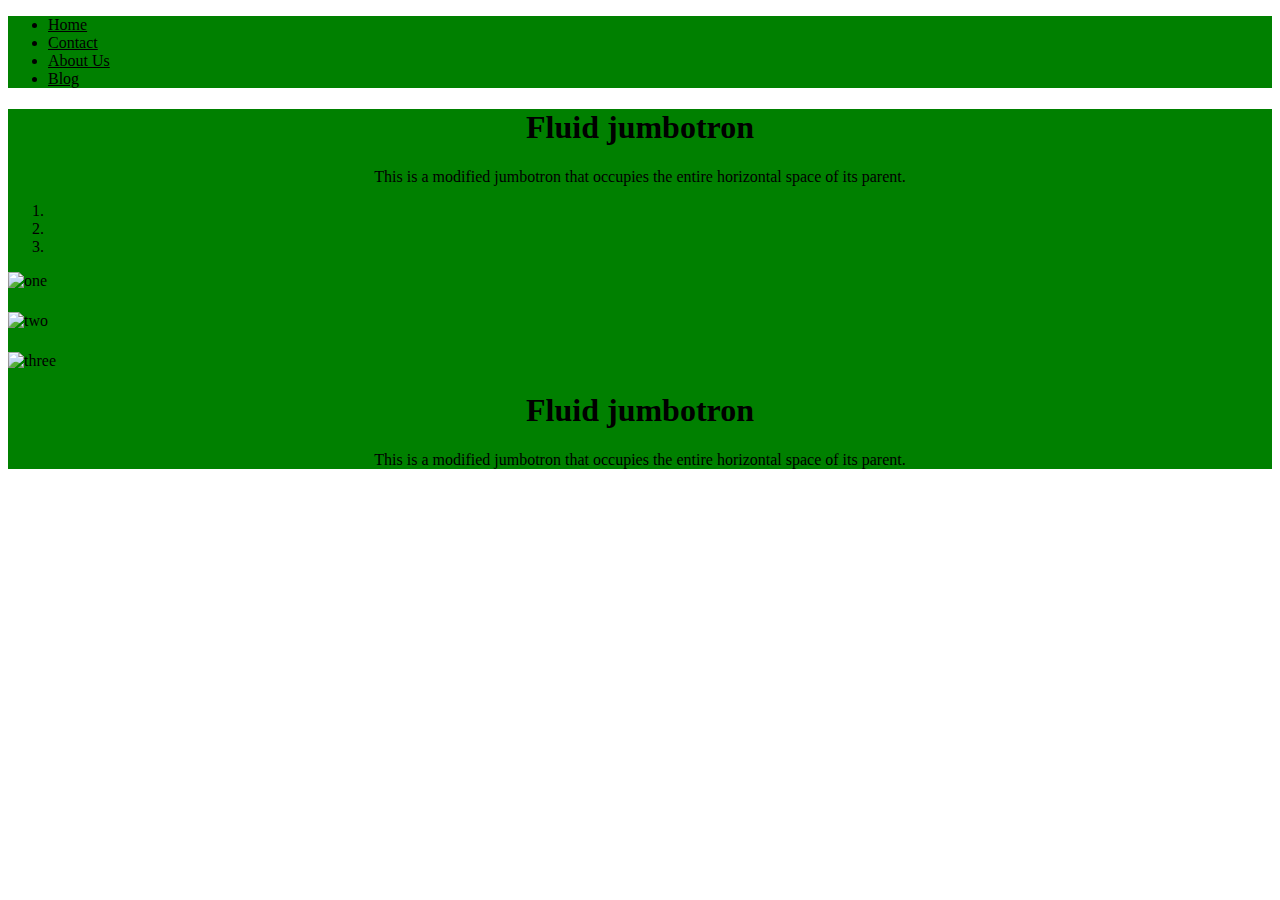
==== index.html @ 23155ced "update" ====
<!DOCTYPE html>
<html lang="en">
<head>
  <meta charset="UTF-8">
  <meta name="viewport" content="width=device-width, initial-scale=1.0">
  <meta http-equiv="X-UA-Compatible" content="ie=edge">
  <title>AgSelect</title>
  <link href="styles.css" rel="stylesheet">
  <link rel="stylesheet" href="https://stackpath.bootstrapcdn.com/bootstrap/4.1.3/css/bootstrap.min.css" integrity="sha384-MCw98/SFnGE8fJT3GXwEOngsV7Zt27NXFoaoApmYm81iuXoPkFOJwJ8ERdknLPMO" crossorigin="anonymous">
  <script src="https://stackpath.bootstrapcdn.com/bootstrap/4.1.3/js/bootstrap.min.js" integrity="sha384-ChfqqxuZUCnJSK3+MXmPNIyE6ZbWh2IMqE241rYiqJxyMiZ6OW/JmZQ5stwEULTy" crossorigin="anonymous"></script>
</head>
<body class="underlay">
  <div class="top">
    <!--- <img> --->
    <ul class="nav nav-tabs justify-content-center">
      <li class="nav-item">
        <a class="nav-link active" href="index.html">Home</a>
      </li>
      <li class="nav-item">
        <a class="nav-link" href="contact.html">Contact</a>
      </li>
      <li class="nav-item">
        <a class="nav-link" href="info.html">About Us</a>
      </li>
      <li class="nav-item">
        <a class="nav-link" href="blog.html">Blog</a>
      </li>
    </ul>
  </div>
  <div class="mid">
    <div class="jumbotron jumbotron-fluid">
      <div class="container">
        <h1 style="text-align: center;"class="display-4">Fluid jumbotron</h1>
        <p style="text-align: center;" class="lead">This is a modified jumbotron that occupies the entire horizontal space of its parent.</p>
      </div>
    </div>
    <div class="container">
      <div id="carouselExampleIndicators" class="carousel slide" data-ride="carousel">
        <ol class="carousel-indicators">
          <li data-target="#carouselExampleIndicators" data-slide-to="0" class="active"></li>
          <li data-target="#carouselExampleIndicators" data-slide-to="1"></li>
          <li data-target="#carouselExampleIndicators" data-slide-to="2"></li>
        </ol>
          <div class="carousel-item active">
            <img class="d-block w-100" src="one.jpg" alt="one">
            <div class="carousel-caption d-none d-md-block">
              <h5></h5>
              <p></p>
            </div>
          </div>
          <div class="carousel-item">
            <img class="d-block w-100" src="two.jpg" alt="two">
            <div class="carousel-caption d-none d-md-block">
              <h5></h5>
              <p></p>
            </div>
          </div>
          <div class="carousel-item">
            <img class="d-block w-100" src="three.jpg" alt="three">
            <div class="carousel-caption d-none d-md-block">
              <h5></h5>
              <p></p>
            </div>
          </div>
        </div>
      </div>
      <div class="jumbotron jumbotron-fluid">
        <div class="container">
          <h1 style="text-align: center;"class="display-4">Fluid jumbotron</h1>
          <p style="text-align: center;" class="lead">This is a modified jumbotron that occupies the entire horizontal space of its parent.</p>
        </div>
      </div>
  </div>
  <footer>
  </footer>
</body>
</html>
---- styles.css ----
.top {background-color: green;}
.nav-link {color: black;}
.underlay {background-color: white;}
.mid {background-color: green;}
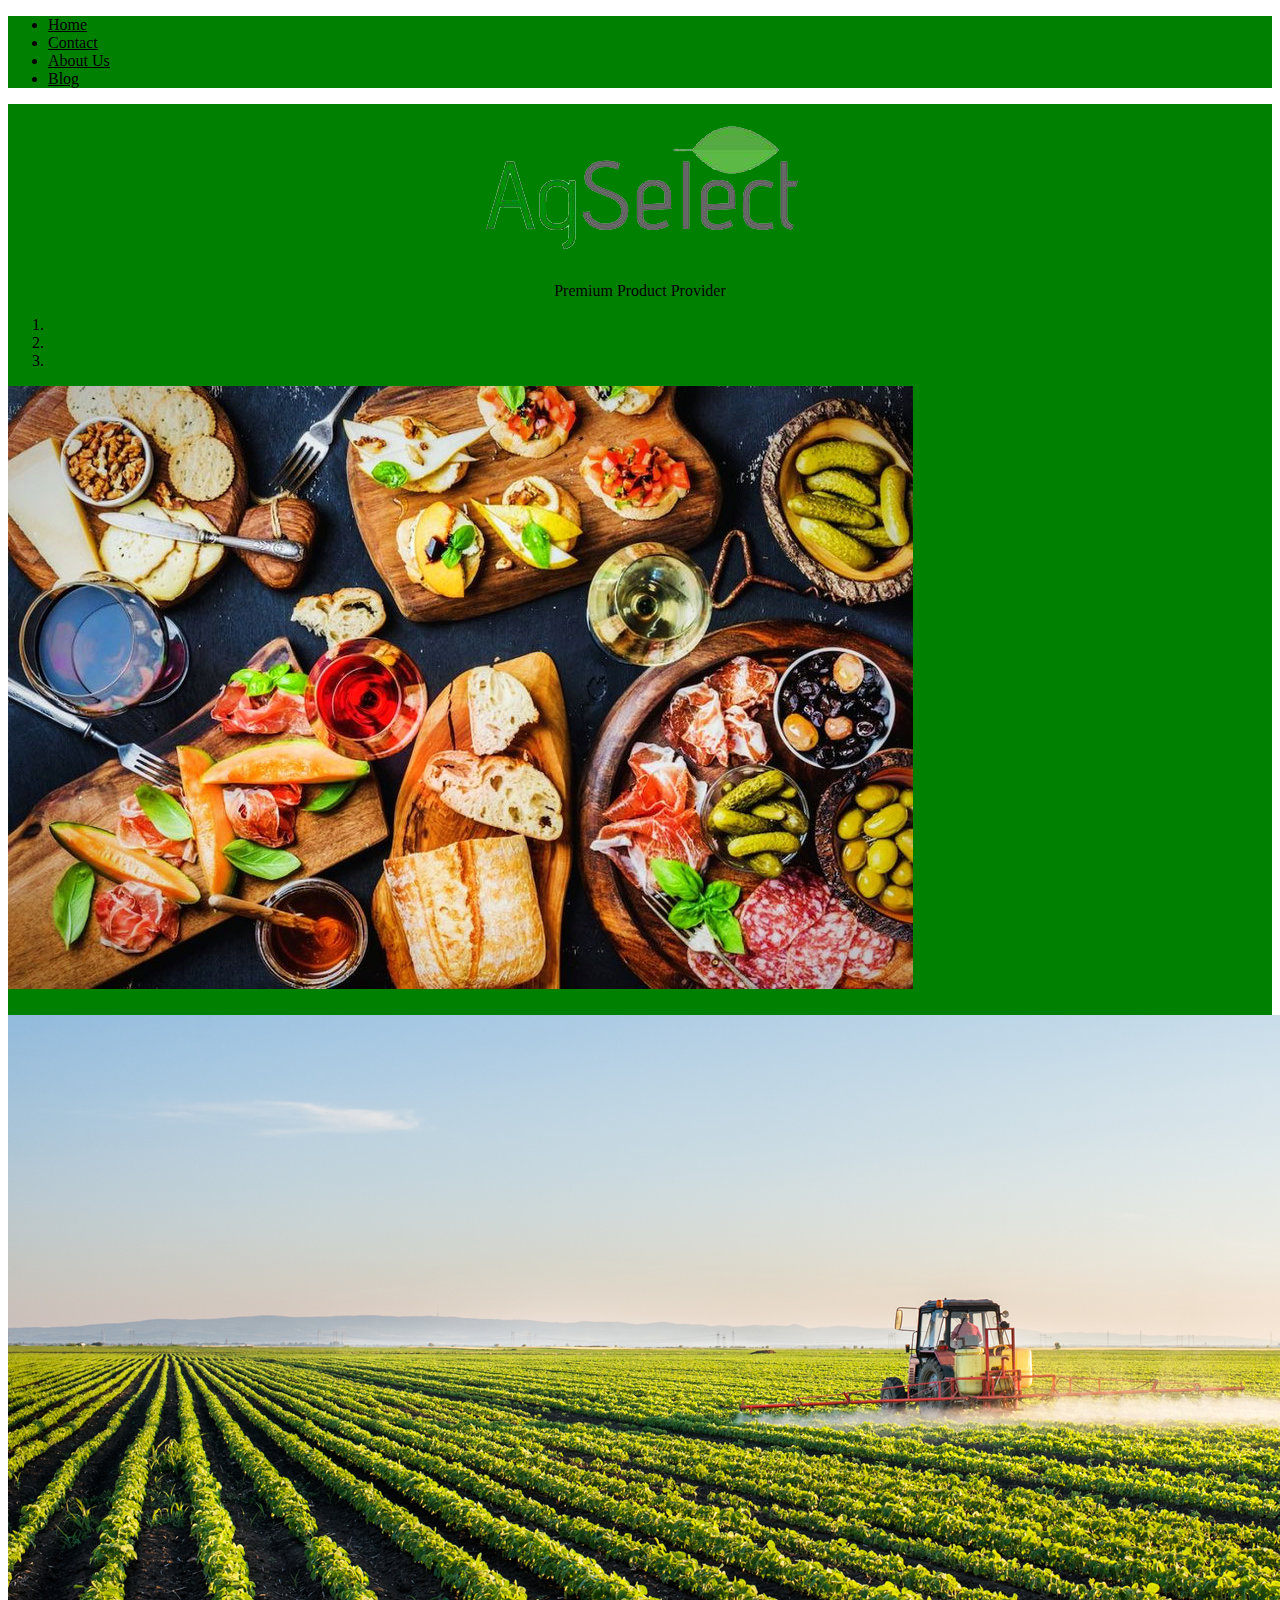
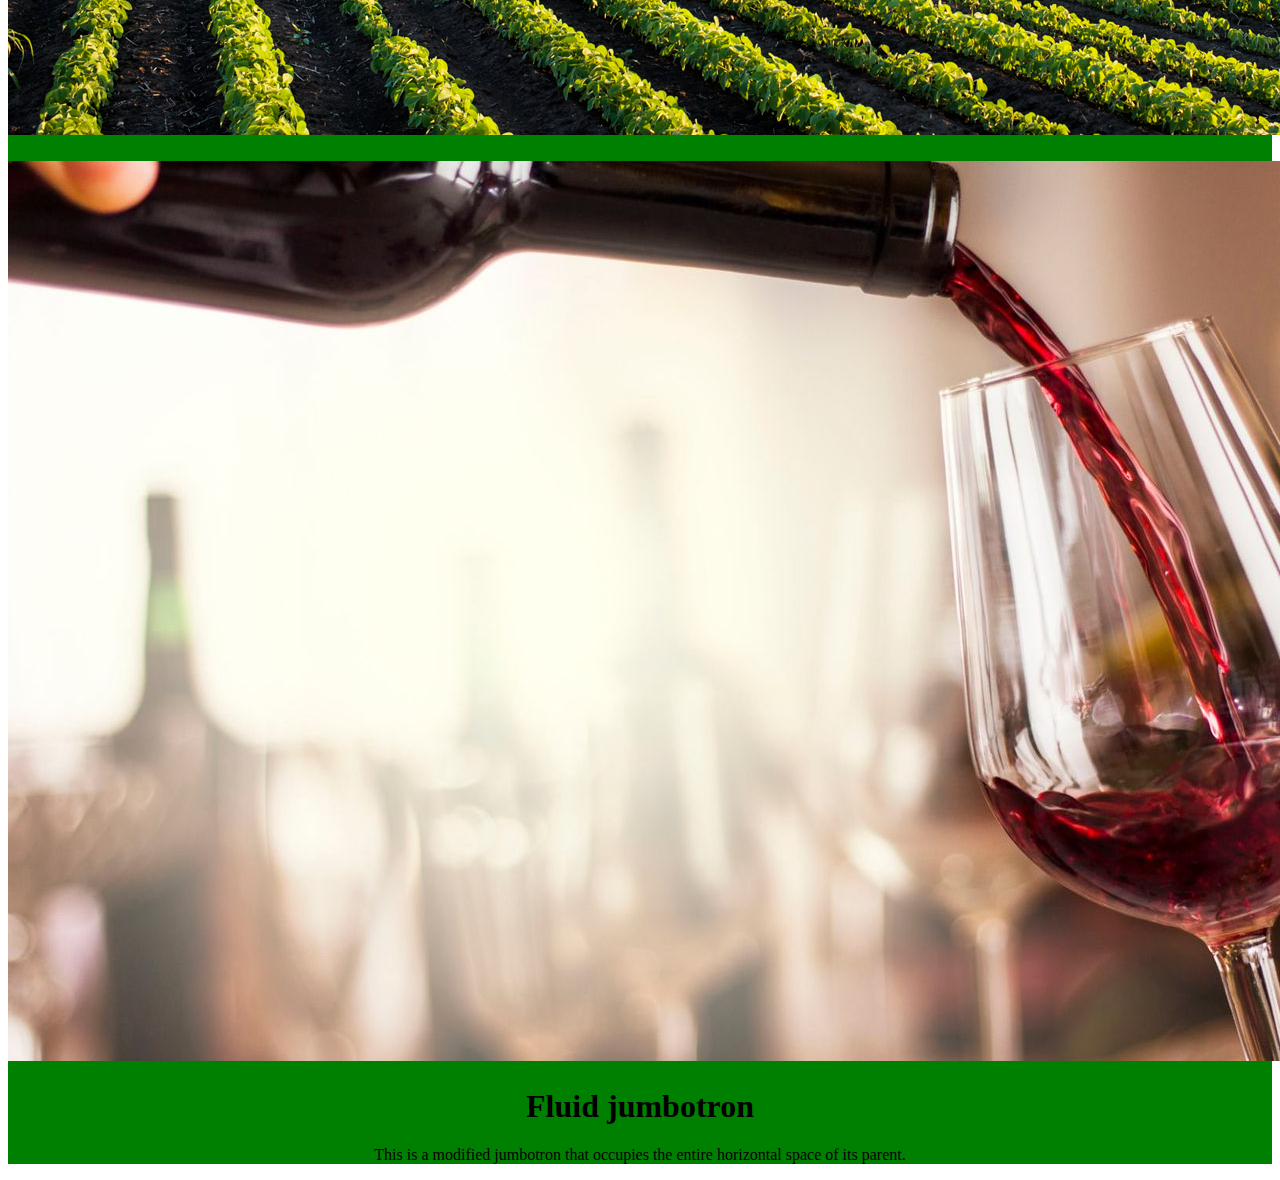
==== commit 356bbe19: "image" ====
--- a/index.html
+++ b/index.html
@@ -28,10 +28,10 @@
     </ul>
   </div>
   <div class="mid">
-    <div class="jumbotron jumbotron-fluid">
+    <div class="jumbotron jumbotron-fluid" style="padding: 5;">
       <div class="container">
-        <h1 style="text-align: center;"class="display-4">Fluid jumbotron</h1>
-        <p style="text-align: center;" class="lead">This is a modified jumbotron that occupies the entire horizontal space of its parent.</p>
+        <img style="display: block; margin-left: auto; margin-right: auto;" src="images/logo_trans.png" alt="AgSelect">
+        <p style="text-align: center;" class="lead">Premium Product Provider</p>
       </div>
     </div>
     <div class="container">
@@ -42,21 +42,21 @@
           <li data-target="#carouselExampleIndicators" data-slide-to="2"></li>
         </ol>
           <div class="carousel-item active">
-            <img class="d-block w-100" src="one.jpg" alt="one">
+            <img class="d-block w-100" src="images/one.jpg" alt="one">
             <div class="carousel-caption d-none d-md-block">
               <h5></h5>
               <p></p>
             </div>
           </div>
           <div class="carousel-item">
-            <img class="d-block w-100" src="two.jpg" alt="two">
+            <img class="d-block w-100" src="images/two.png" alt="two">
             <div class="carousel-caption d-none d-md-block">
               <h5></h5>
               <p></p>
             </div>
           </div>
           <div class="carousel-item">
-            <img class="d-block w-100" src="three.jpg" alt="three">
+            <img class="d-block w-100" src="images/three.jpg" alt="three">
             <div class="carousel-caption d-none d-md-block">
               <h5></h5>
               <p></p>
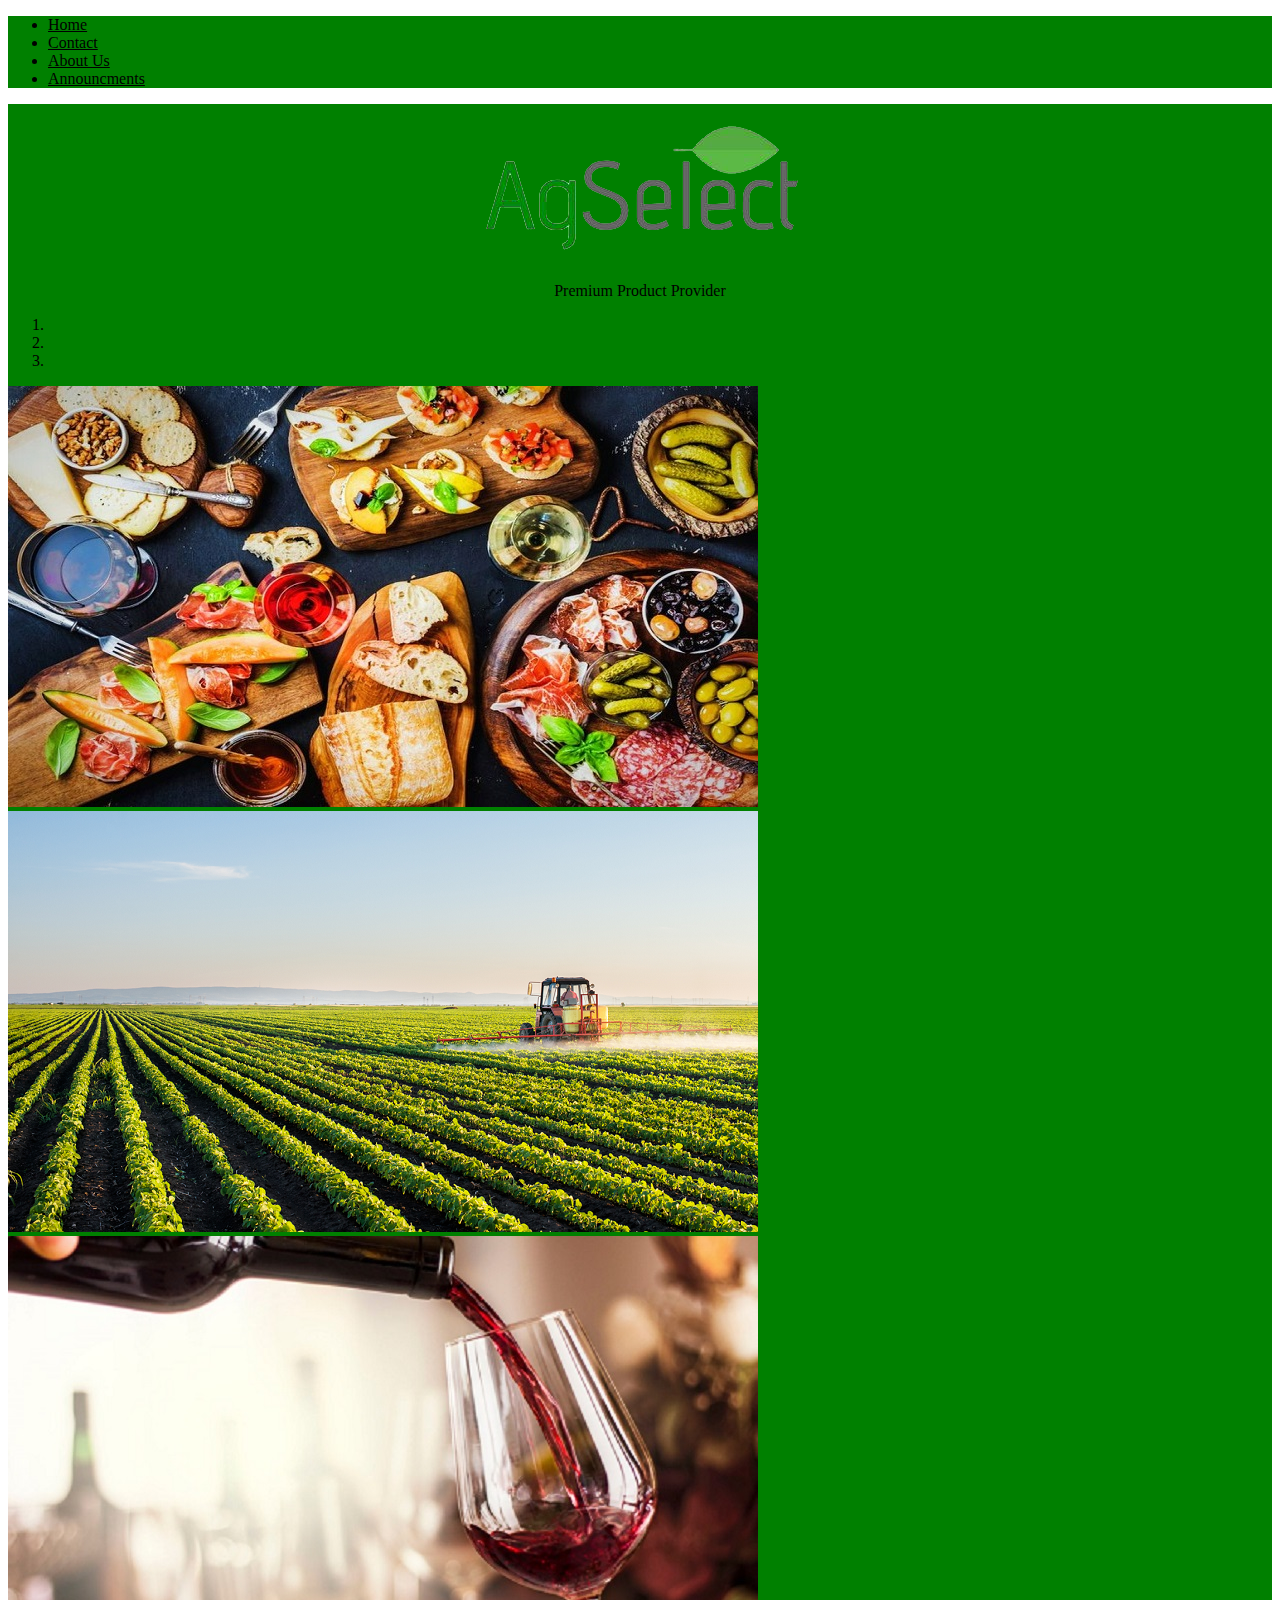
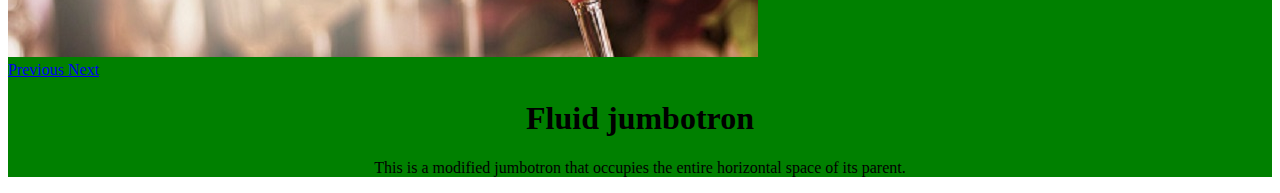
==== commit 1597a247: "update" ====
--- a/index.html
+++ b/index.html
@@ -11,7 +11,6 @@
 </head>
 <body class="underlay">
   <div class="top">
-    <!--- <img> --->
     <ul class="nav nav-tabs justify-content-center">
       <li class="nav-item">
         <a class="nav-link active" href="index.html">Home</a>
@@ -23,13 +22,13 @@
         <a class="nav-link" href="info.html">About Us</a>
       </li>
       <li class="nav-item">
-        <a class="nav-link" href="blog.html">Blog</a>
+        <a class="nav-link" href="blog.html">Announcments</a>
       </li>
     </ul>
   </div>
   <div class="mid">
     <div class="jumbotron jumbotron-fluid" style="padding: 5;">
-      <div class="container">
+      <div class="container1">
         <img style="display: block; margin-left: auto; margin-right: auto;" src="images/logo_trans.png" alt="AgSelect">
         <p style="text-align: center;" class="lead">Premium Product Provider</p>
       </div>
@@ -41,31 +40,27 @@
           <li data-target="#carouselExampleIndicators" data-slide-to="1"></li>
           <li data-target="#carouselExampleIndicators" data-slide-to="2"></li>
         </ol>
-          <div class="carousel-item active">
-            <img class="d-block w-100" src="images/one.jpg" alt="one">
-            <div class="carousel-caption d-none d-md-block">
-              <h5></h5>
-              <p></p>
-            </div>
-          </div>
-          <div class="carousel-item">
-            <img class="d-block w-100" src="images/two.png" alt="two">
-            <div class="carousel-caption d-none d-md-block">
-              <h5></h5>
-              <p></p>
-            </div>
-          </div>
-          <div class="carousel-item">
-            <img class="d-block w-100" src="images/three.jpg" alt="three">
-            <div class="carousel-caption d-none d-md-block">
-              <h5></h5>
-              <p></p>
-            </div>
-          </div>
+        <div class="carousel-item active">
+          <img class="d-block w-100" src="images/one.jpg" alt="one">
+        </div>
+        <div class="carousel-item">
+          <img class="d-block w-100" src="images/two.png" alt="two">
+        </div>
+        <div class="carousel-item">
+          <img class="d-block w-100" src="images/three.jpg" alt="three">
+        </div>
+          <a class="carousel-control-prev" href="#carouselExampleIndicators" role="button" data-slide="prev">
+            <span class="carousel-control-prev-icon" aria-hidden="true"></span>
+            <span class="sr-only">Previous</span>
+          </a>
+          <a class="carousel-control-next" href="#carouselExampleIndicators" role="button" data-slide="next">
+              <span class="carousel-control-next-icon" aria-hidden="true"></span>
+              <span class="sr-only">Next</span>
+          </a>
         </div>
       </div>
       <div class="jumbotron jumbotron-fluid">
-        <div class="container">
+        <div class="container2">
           <h1 style="text-align: center;"class="display-4">Fluid jumbotron</h1>
           <p style="text-align: center;" class="lead">This is a modified jumbotron that occupies the entire horizontal space of its parent.</p>
         </div>
@@ -74,4 +69,6 @@
   <footer>
   </footer>
 </body>
+<script src="jquery-3.3.1.slim.min.js" integrity="sha384-q8i/X+965DzO0rT7abK41JStQIAqVgRVzpbzo5smXKp4YfRvH+8abtTE1Pi6jizo" crossorigin="anonymous"></script>
+<script src="popper.min.js" integrity="sha384-ZMP7rVo3mIykV+2+9J3UJ46jBk0WLaUAdn689aCwoqbBJiSnjAK/l8WvCWPIPm49" crossorigin="anonymous"></script>
 </html>
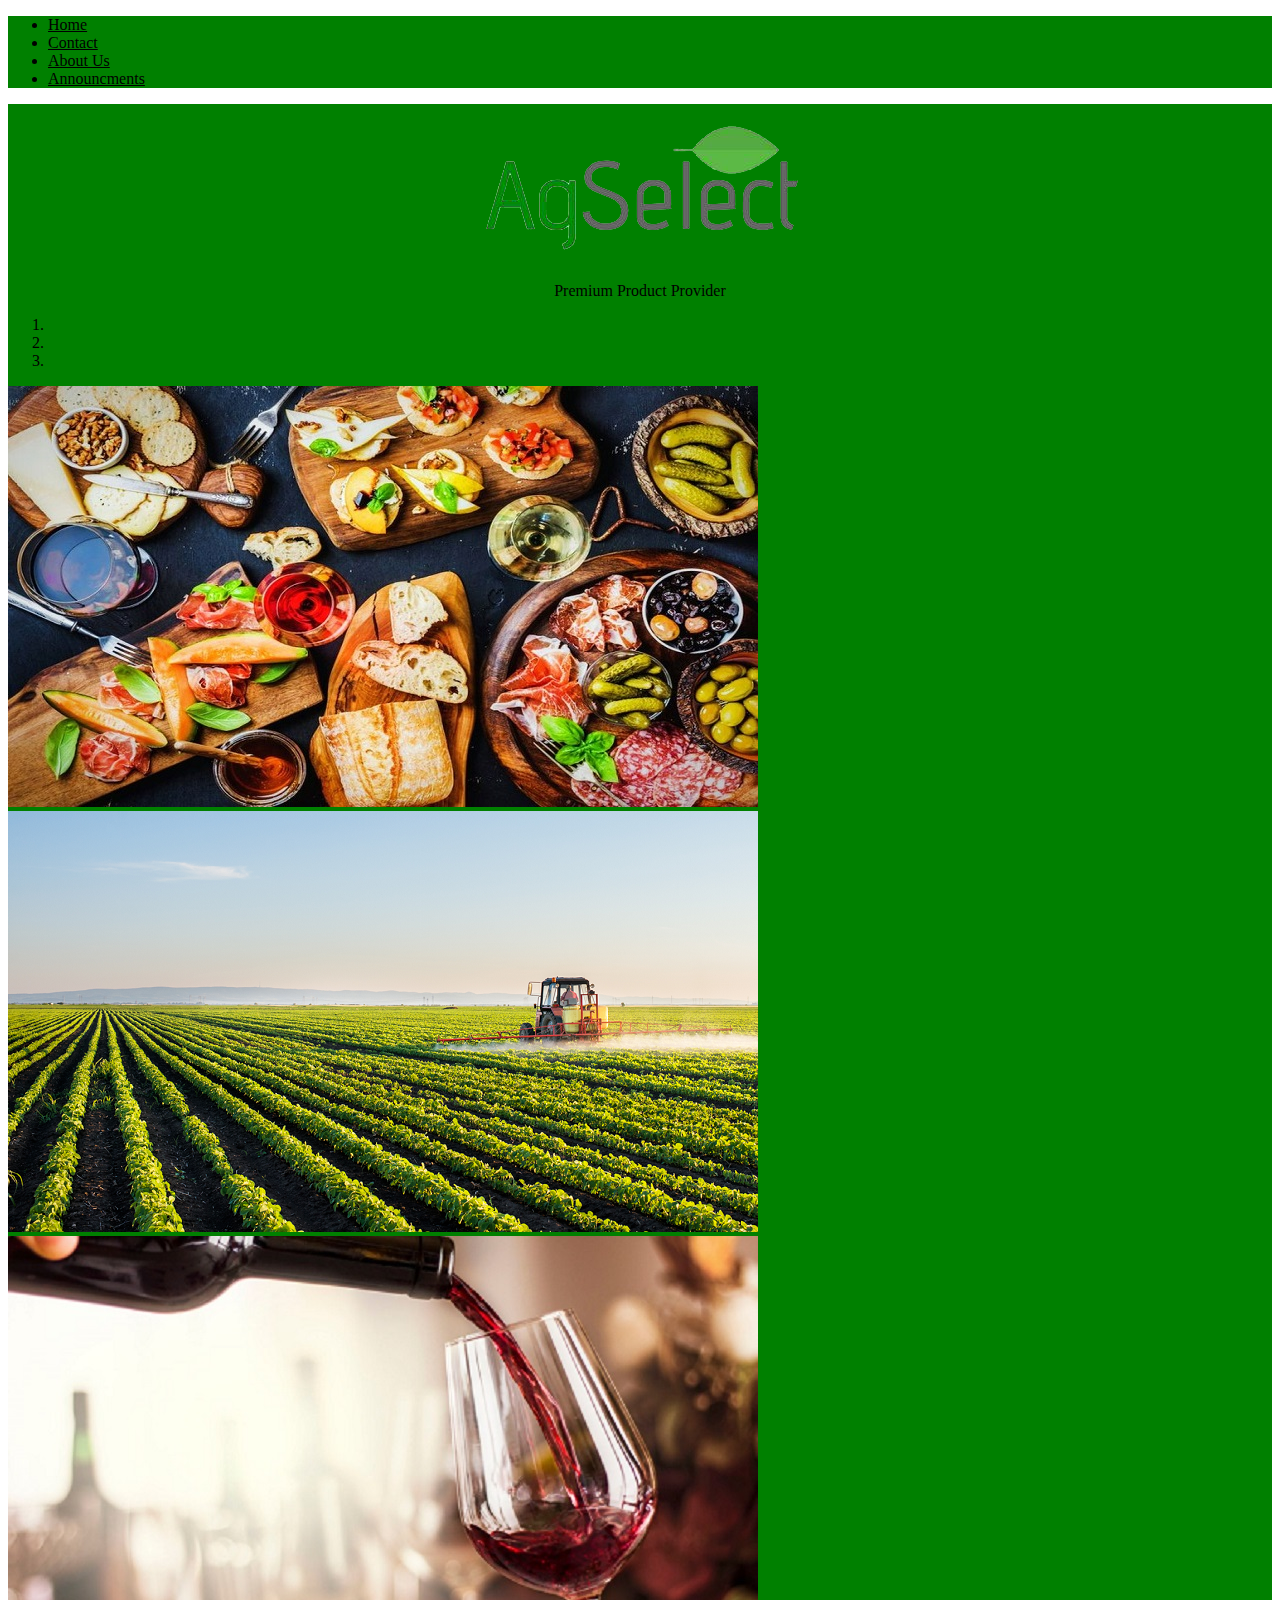
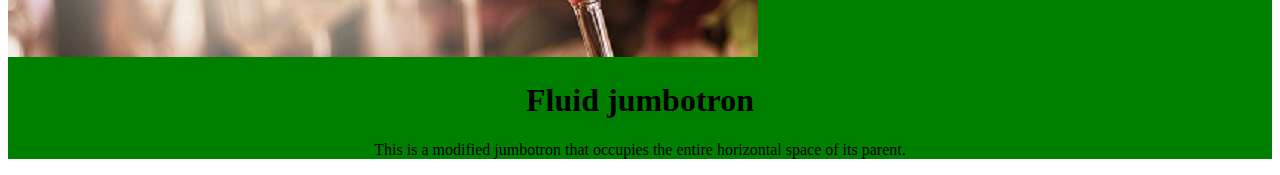
==== commit 8a8777b3: "Update index.html" ====
--- a/index.html
+++ b/index.html
@@ -7,6 +7,8 @@
   <title>AgSelect</title>
   <link href="styles.css" rel="stylesheet">
   <link rel="stylesheet" href="https://stackpath.bootstrapcdn.com/bootstrap/4.1.3/css/bootstrap.min.css" integrity="sha384-MCw98/SFnGE8fJT3GXwEOngsV7Zt27NXFoaoApmYm81iuXoPkFOJwJ8ERdknLPMO" crossorigin="anonymous">
+  <script src="jquery-3.3.1.slim.min.js" integrity="sha384-q8i/X+965DzO0rT7abK41JStQIAqVgRVzpbzo5smXKp4YfRvH+8abtTE1Pi6jizo" crossorigin="anonymous"></script>
+  <script src="popper.min.js" integrity="sha384-ZMP7rVo3mIykV+2+9J3UJ46jBk0WLaUAdn689aCwoqbBJiSnjAK/l8WvCWPIPm49" crossorigin="anonymous"></script>
   <script src="https://stackpath.bootstrapcdn.com/bootstrap/4.1.3/js/bootstrap.min.js" integrity="sha384-ChfqqxuZUCnJSK3+MXmPNIyE6ZbWh2IMqE241rYiqJxyMiZ6OW/JmZQ5stwEULTy" crossorigin="anonymous"></script>
 </head>
 <body class="underlay">
@@ -40,7 +42,7 @@
           <li data-target="#carouselExampleIndicators" data-slide-to="1"></li>
           <li data-target="#carouselExampleIndicators" data-slide-to="2"></li>
         </ol>
-        <div class="carousel-item active">
+        <div class="item active">
           <img class="d-block w-100" src="images/one.jpg" alt="one">
         </div>
         <div class="carousel-item">
@@ -49,26 +51,17 @@
         <div class="carousel-item">
           <img class="d-block w-100" src="images/three.jpg" alt="three">
         </div>
-          <a class="carousel-control-prev" href="#carouselExampleIndicators" role="button" data-slide="prev">
-            <span class="carousel-control-prev-icon" aria-hidden="true"></span>
-            <span class="sr-only">Previous</span>
-          </a>
-          <a class="carousel-control-next" href="#carouselExampleIndicators" role="button" data-slide="next">
-              <span class="carousel-control-next-icon" aria-hidden="true"></span>
-              <span class="sr-only">Next</span>
-          </a>
-        </div>
       </div>
-      <div class="jumbotron jumbotron-fluid">
-        <div class="container2">
-          <h1 style="text-align: center;"class="display-4">Fluid jumbotron</h1>
-          <p style="text-align: center;" class="lead">This is a modified jumbotron that occupies the entire horizontal space of its parent.</p>
-        </div>
+    </div>
+    <div class="jumbotron jumbotron-fluid">
+      <div class="container2">
+        <h1 style="text-align: center;"class="display-4">Fluid jumbotron</h1>
+        <p style="text-align: center;" class="lead">This is a modified jumbotron that occupies the entire horizontal space of its parent.</p>
       </div>
+    </div>
   </div>
   <footer>
   </footer>
 </body>
-<script src="jquery-3.3.1.slim.min.js" integrity="sha384-q8i/X+965DzO0rT7abK41JStQIAqVgRVzpbzo5smXKp4YfRvH+8abtTE1Pi6jizo" crossorigin="anonymous"></script>
-<script src="popper.min.js" integrity="sha384-ZMP7rVo3mIykV+2+9J3UJ46jBk0WLaUAdn689aCwoqbBJiSnjAK/l8WvCWPIPm49" crossorigin="anonymous"></script>
+
 </html>
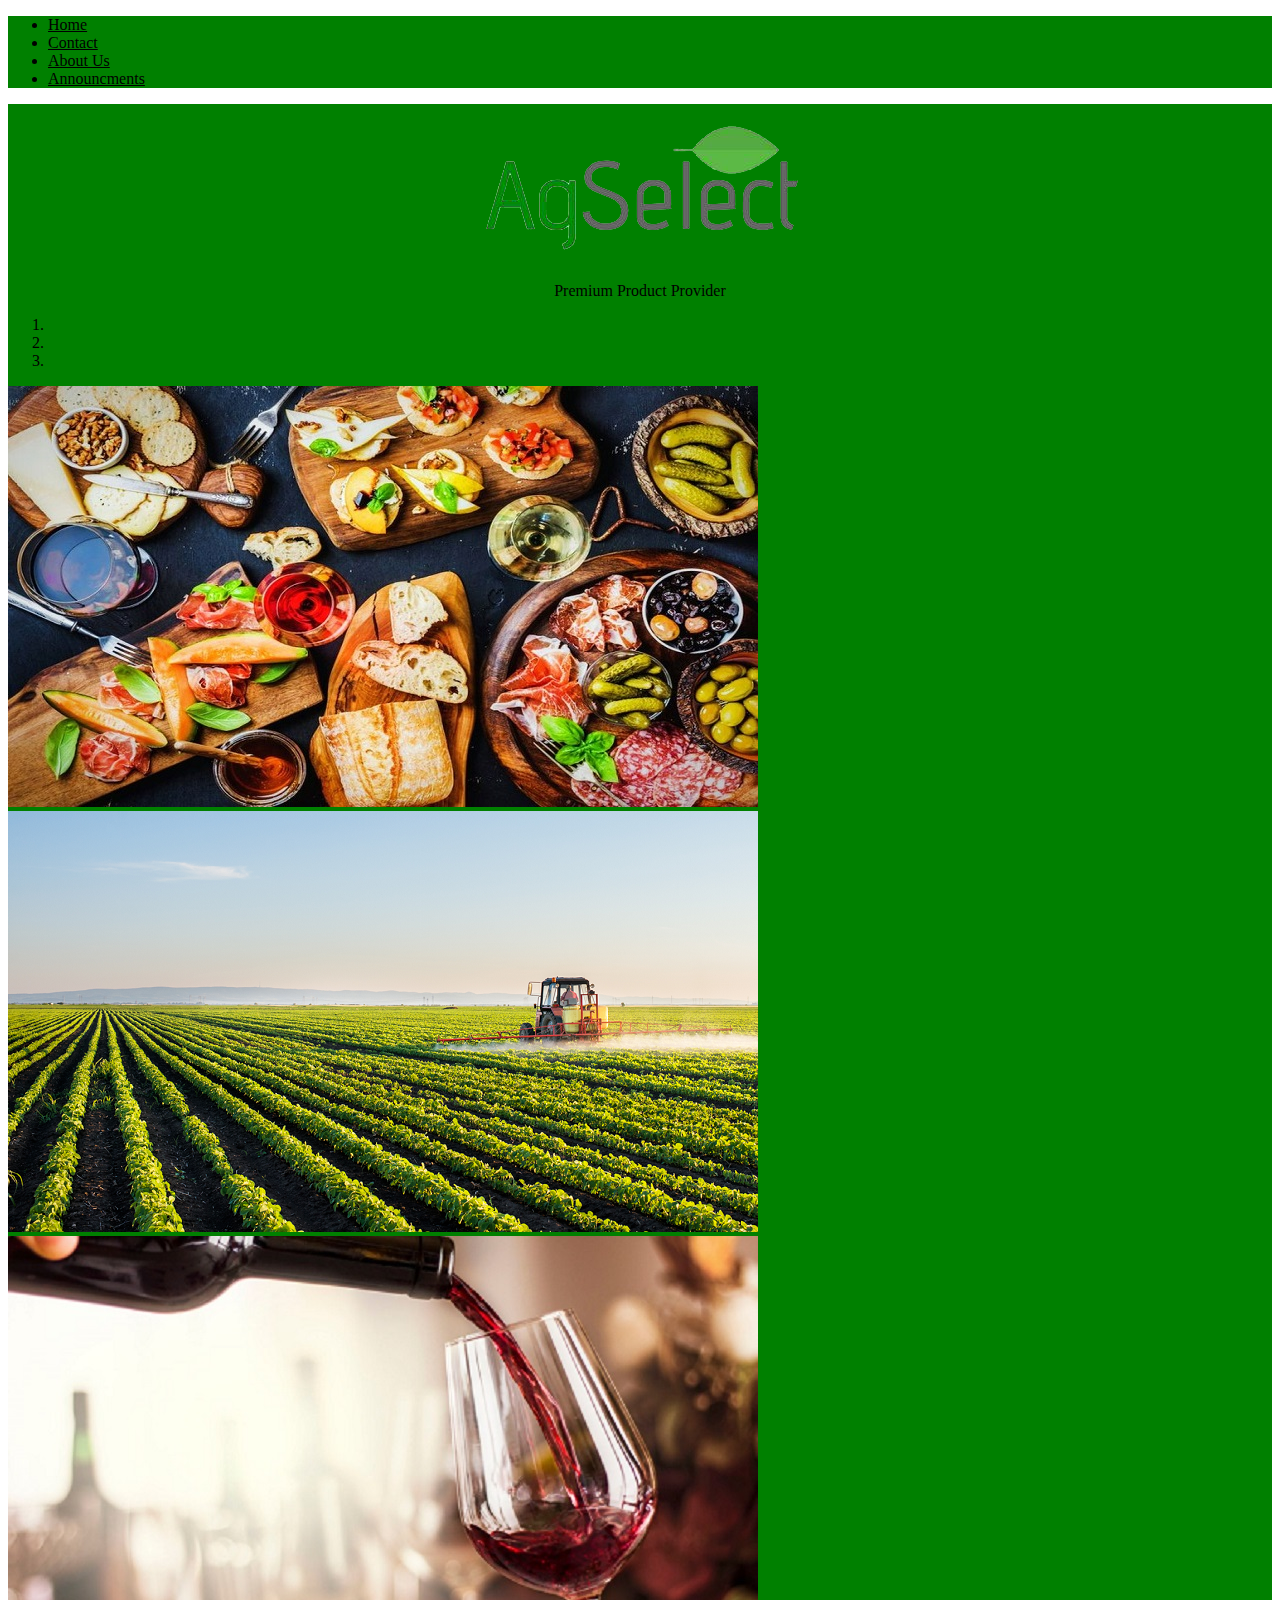
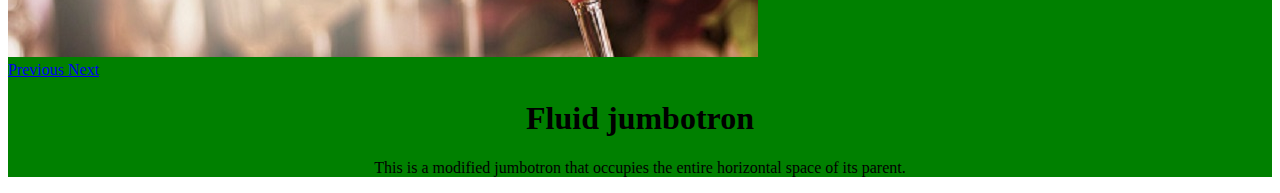
==== commit 43ca84c9: "fixing carousel" ====
--- a/index.html
+++ b/index.html
@@ -7,9 +7,6 @@
   <title>AgSelect</title>
   <link href="styles.css" rel="stylesheet">
   <link rel="stylesheet" href="https://stackpath.bootstrapcdn.com/bootstrap/4.1.3/css/bootstrap.min.css" integrity="sha384-MCw98/SFnGE8fJT3GXwEOngsV7Zt27NXFoaoApmYm81iuXoPkFOJwJ8ERdknLPMO" crossorigin="anonymous">
-  <script src="jquery-3.3.1.slim.min.js" integrity="sha384-q8i/X+965DzO0rT7abK41JStQIAqVgRVzpbzo5smXKp4YfRvH+8abtTE1Pi6jizo" crossorigin="anonymous"></script>
-  <script src="popper.min.js" integrity="sha384-ZMP7rVo3mIykV+2+9J3UJ46jBk0WLaUAdn689aCwoqbBJiSnjAK/l8WvCWPIPm49" crossorigin="anonymous"></script>
-  <script src="https://stackpath.bootstrapcdn.com/bootstrap/4.1.3/js/bootstrap.min.js" integrity="sha384-ChfqqxuZUCnJSK3+MXmPNIyE6ZbWh2IMqE241rYiqJxyMiZ6OW/JmZQ5stwEULTy" crossorigin="anonymous"></script>
 </head>
 <body class="underlay">
   <div class="top">
@@ -35,24 +32,37 @@
         <p style="text-align: center;" class="lead">Premium Product Provider</p>
       </div>
     </div>
-    <div class="container">
-      <div id="carouselExampleIndicators" class="carousel slide" data-ride="carousel">
-        <ol class="carousel-indicators">
-          <li data-target="#carouselExampleIndicators" data-slide-to="0" class="active"></li>
-          <li data-target="#carouselExampleIndicators" data-slide-to="1"></li>
-          <li data-target="#carouselExampleIndicators" data-slide-to="2"></li>
-        </ol>
-        <div class="item active">
-          <img class="d-block w-100" src="images/one.jpg" alt="one">
-        </div>
-        <div class="carousel-item">
-          <img class="d-block w-100" src="images/two.png" alt="two">
-        </div>
-        <div class="carousel-item">
-          <img class="d-block w-100" src="images/three.jpg" alt="three">
-        </div>
+    <div id="carousel-example-generic" class="carousel slide" data-ride="carousel">
+            <!-- Indicators -->
+            <ol class="carousel-indicators">
+                <li data-target="#carousel-example-generic" data-slide-to="0" class="active"></li>
+                <li data-target="#carousel-example-generic" data-slide-to="1"></li>
+                <li data-target="#carousel-example-generic" data-slide-to="2"></li>
+            </ol>
+
+            <!-- Wrapper for slides -->
+            <div class="carousel-inner" role="listbox">
+                <div class="carousel-item active">
+                    <img src="images/one.jpg" class="img-fluid" alt="One">
+                </div>
+                <div class="carousel-item">
+                    <img src="images/two.png" class="img-fluid" alt="Two">
+                </div>
+                <div class="carousel-item">
+                    <img src="images/three.jpg" class="d-block w-100" alt="Three">
+                </div>
+            </div>
+
+            <!-- Controls -->
+            <a class="carousel-control-prev" href="#carousel-example-generic" role="button" data-slide="prev">
+                <span class="carousel-control-prev-icon" aria-hidden="true"></span>
+                <span class="sr-only">Previous</span>
+            </a>
+            <a class="carousel-control-next" href="#carousel-example-generic" role="button" data-slide="next">
+                <span class="carousel-control-next-icon" aria-hidden="true"></span>
+                <span class="sr-only">Next</span>
+            </a>
       </div>
-    </div>
     <div class="jumbotron jumbotron-fluid">
       <div class="container2">
         <h1 style="text-align: center;"class="display-4">Fluid jumbotron</h1>
@@ -60,8 +70,8 @@
       </div>
     </div>
   </div>
-  <footer>
-  </footer>
+  <script src="https://code.jquery.com/jquery-3.3.1.slim.min.js" integrity="sha384-q8i/X+965DzO0rT7abK41JStQIAqVgRVzpbzo5smXKp4YfRvH+8abtTE1Pi6jizo" crossorigin="anonymous"></script>
+  <script src="https://cdnjs.cloudflare.com/ajax/libs/popper.js/1.14.3/umd/popper.min.js" integrity="sha384-ZMP7rVo3mIykV+2+9J3UJ46jBk0WLaUAdn689aCwoqbBJiSnjAK/l8WvCWPIPm49" crossorigin="anonymous"></script>
+  <script src="https://stackpath.bootstrapcdn.com/bootstrap/4.1.3/js/bootstrap.min.js" integrity="sha384-ChfqqxuZUCnJSK3+MXmPNIyE6ZbWh2IMqE241rYiqJxyMiZ6OW/JmZQ5stwEULTy" crossorigin="anonymous"></script>
 </body>
-
 </html>
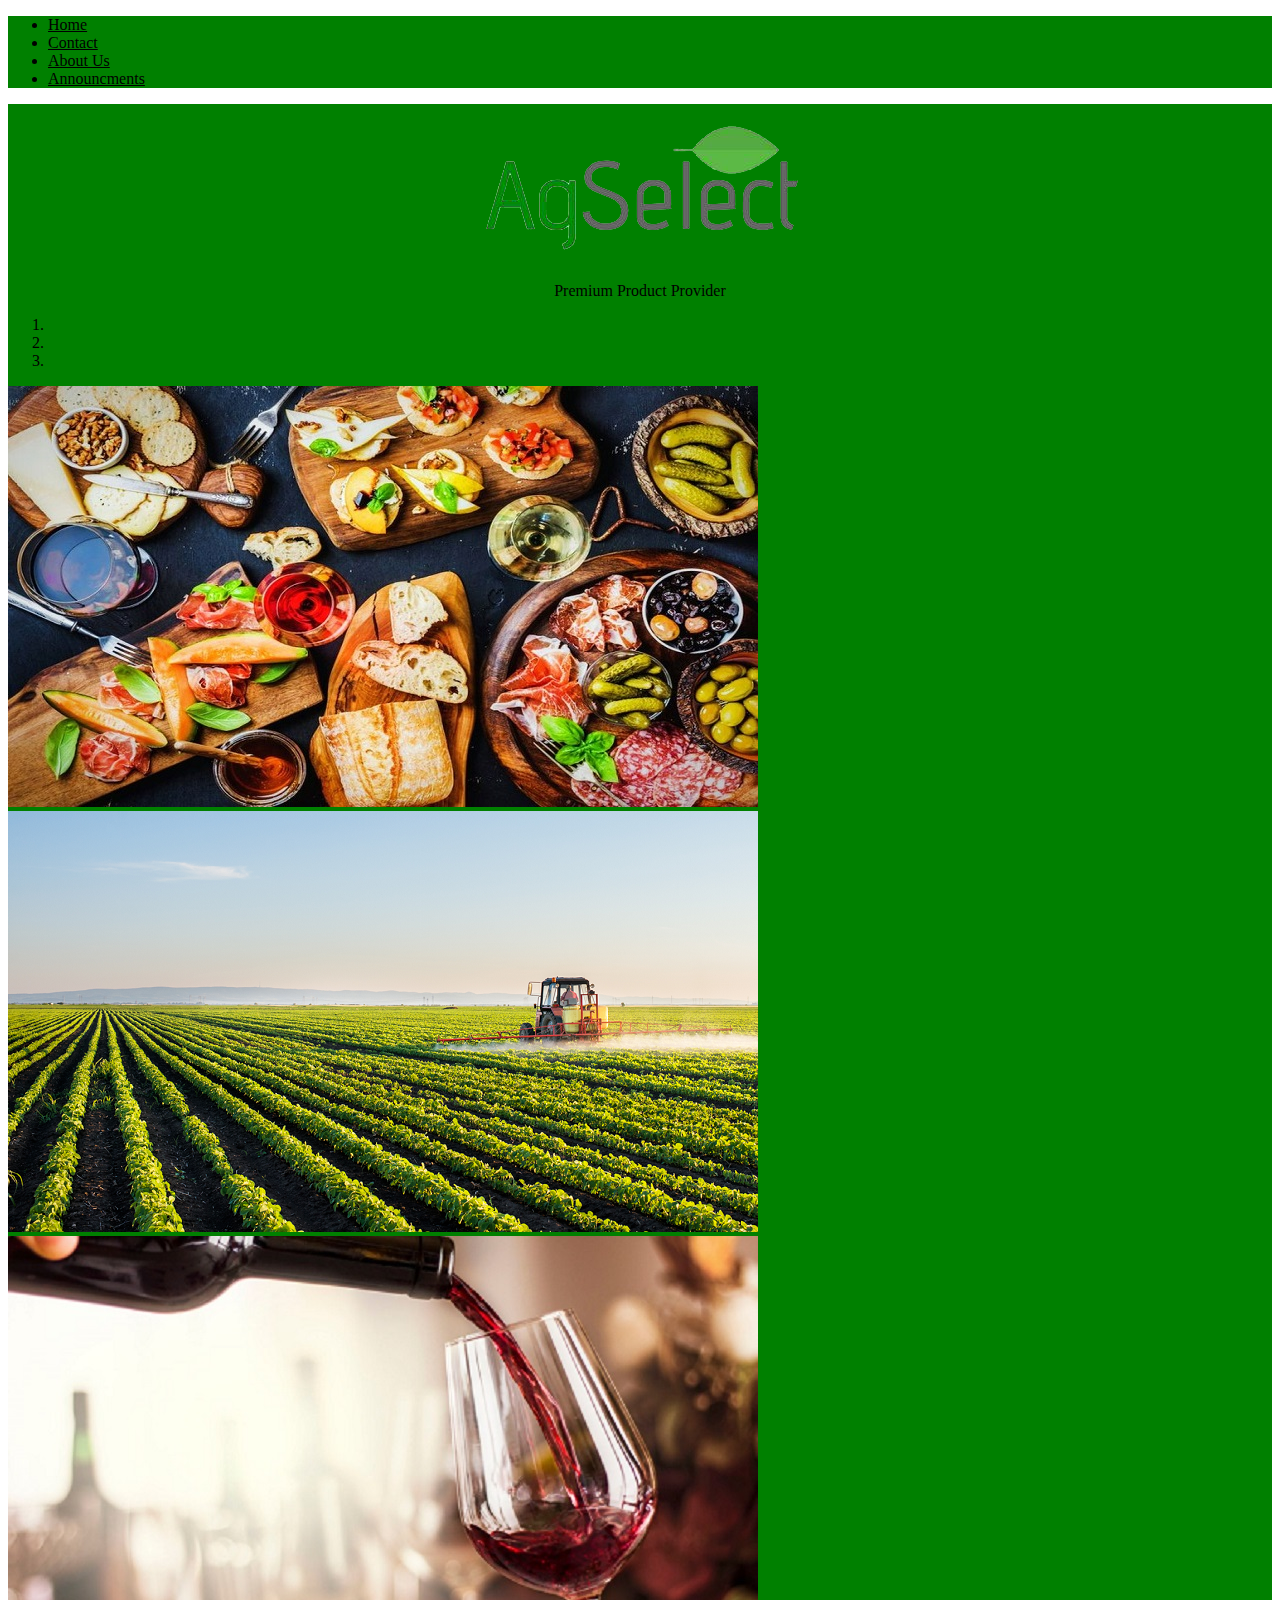
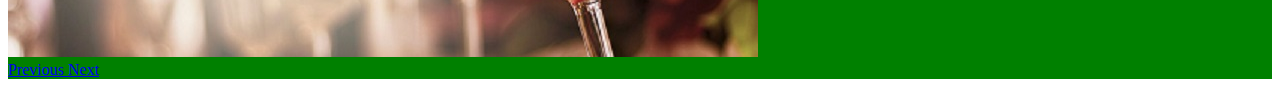
==== commit 334e2752: "update" ====
--- a/index.html
+++ b/index.html
@@ -43,13 +43,13 @@
             <!-- Wrapper for slides -->
             <div class="carousel-inner" role="listbox">
                 <div class="carousel-item active">
-                    <img src="images/one.jpg" class="img-fluid" alt="One">
+                    <img class="d-block w-100" src="images/one.jpg" class="img-fluid" alt="One">
                 </div>
                 <div class="carousel-item">
-                    <img src="images/two.png" class="img-fluid" alt="Two">
+                    <img class="d-block w-100" src="images/two.png" class="img-fluid" alt="Two">
                 </div>
                 <div class="carousel-item">
-                    <img src="images/three.jpg" class="d-block w-100" alt="Three">
+                    <img class="d-block w-100" src="images/three.jpg" class="img-fluid" alt="Three">
                 </div>
             </div>
 
@@ -65,8 +65,8 @@
       </div>
     <div class="jumbotron jumbotron-fluid">
       <div class="container2">
-        <h1 style="text-align: center;"class="display-4">Fluid jumbotron</h1>
-        <p style="text-align: center;" class="lead">This is a modified jumbotron that occupies the entire horizontal space of its parent.</p>
+        <h1 style="text-align: center;"class="display-4"></h1>
+        <p style="text-align: center;" class="lead"></p>
       </div>
     </div>
   </div>
--- a/styles.css
+++ b/styles.css
@@ -2,3 +2,4 @@
 .nav-link {color: black;}
 .underlay {background-color: white;}
 .mid {background-color: green;}
+div .card {align-content: center;}
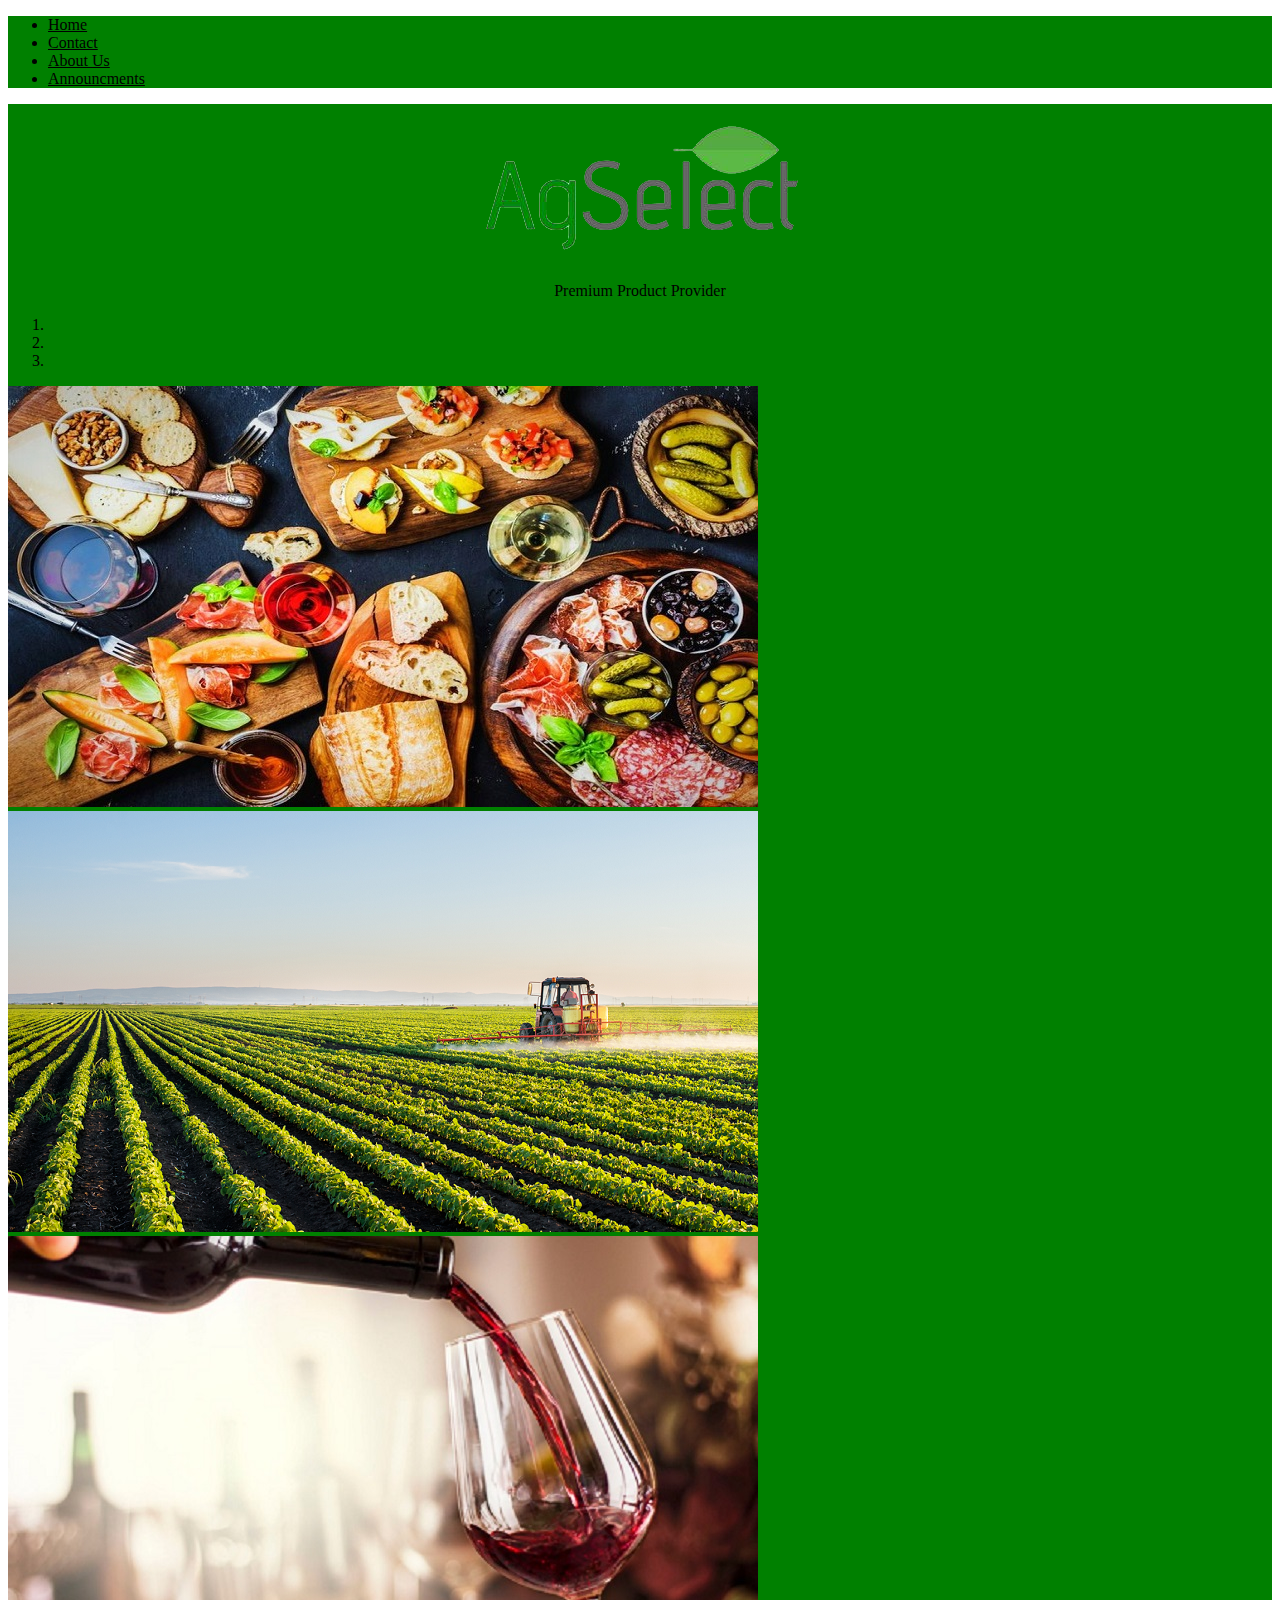
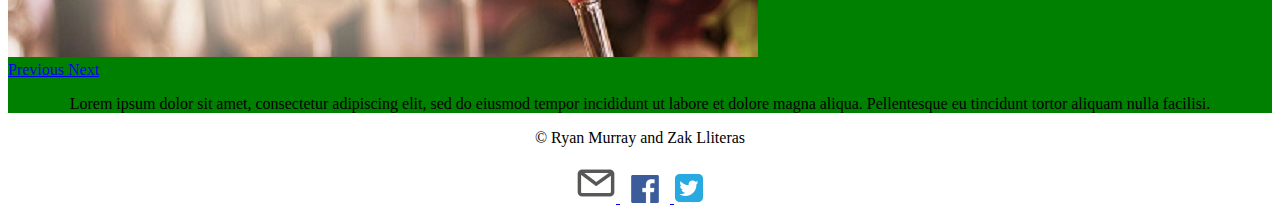
==== commit 99bb4a1d: "Major Update" ====
--- a/index.html
+++ b/index.html
@@ -43,13 +43,13 @@
             <!-- Wrapper for slides -->
             <div class="carousel-inner" role="listbox">
                 <div class="carousel-item active">
-                    <img class="d-block w-100" src="images/one.jpg" class="img-fluid" alt="One">
+                    <img style="margin-left: auto; margin-right: auto; padding-bottom: 35;" class="d-block" src="images/one.jpg" class="img-fluid" alt="One">
                 </div>
                 <div class="carousel-item">
-                    <img class="d-block w-100" src="images/two.png" class="img-fluid" alt="Two">
+                    <img style="margin-left: auto; margin-right: auto; padding-bottom: 35;" class="d-block" src="images/two.png" class="img-fluid" alt="Two">
                 </div>
                 <div class="carousel-item">
-                    <img class="d-block w-100" src="images/three.jpg" class="img-fluid" alt="Three">
+                    <img style="margin-left: auto; margin-right: auto; padding-bottom: 35;" class="d-block" src="images/three.jpg" class="img-fluid" alt="Three">
                 </div>
             </div>
 
@@ -65,13 +65,24 @@
       </div>
     <div class="jumbotron jumbotron-fluid">
       <div class="container2">
-        <h1 style="text-align: center;"class="display-4"></h1>
-        <p style="text-align: center;" class="lead"></p>
+        <p style="text-align: center;" class="lead">Lorem ipsum dolor sit amet, consectetur adipiscing elit, sed do eiusmod tempor incididunt ut labore et dolore magna aliqua. Pellentesque eu tincidunt tortor aliquam nulla facilisi.</p>
       </div>
     </div>
   </div>
   <script src="https://code.jquery.com/jquery-3.3.1.slim.min.js" integrity="sha384-q8i/X+965DzO0rT7abK41JStQIAqVgRVzpbzo5smXKp4YfRvH+8abtTE1Pi6jizo" crossorigin="anonymous"></script>
   <script src="https://cdnjs.cloudflare.com/ajax/libs/popper.js/1.14.3/umd/popper.min.js" integrity="sha384-ZMP7rVo3mIykV+2+9J3UJ46jBk0WLaUAdn689aCwoqbBJiSnjAK/l8WvCWPIPm49" crossorigin="anonymous"></script>
   <script src="https://stackpath.bootstrapcdn.com/bootstrap/4.1.3/js/bootstrap.min.js" integrity="sha384-ChfqqxuZUCnJSK3+MXmPNIyE6ZbWh2IMqE241rYiqJxyMiZ6OW/JmZQ5stwEULTy" crossorigin="anonymous"></script>
+  <footer>
+    <p>&copy Ryan Murray and Zak Lliteras</p>
+    <a href="contact.html">
+      <img style="width: 40; height:auto;" class="block" src="images/email.png" alt="E-Mail">
+    </a>
+    <a href="https://www.facebook.com/AgSelectUSA/">
+      <img style="width: 50; height:auto;" class="block" src="images/facebook.png" alt="Facebook">
+    </a>
+    <a href="">
+      <img style="width: 30; height:auto;" class="block" src="images/twitter-logo-transparent-300x300.png" alt="Twitter">
+    </a>
+  </footer>
 </body>
 </html>
--- a/styles.css
+++ b/styles.css
@@ -3,3 +3,11 @@
 .underlay {background-color: white;}
 .mid {background-color: green;}
 div .card {align-content: center;}
+footer {text-align: center;}
+.column img{padding-top: 50;
+  display: block;
+  margin-left: auto;
+  margin-right: auto;
+  height: auto;}
+.column {text-align: center;}
+.contacting {text-align: center;}
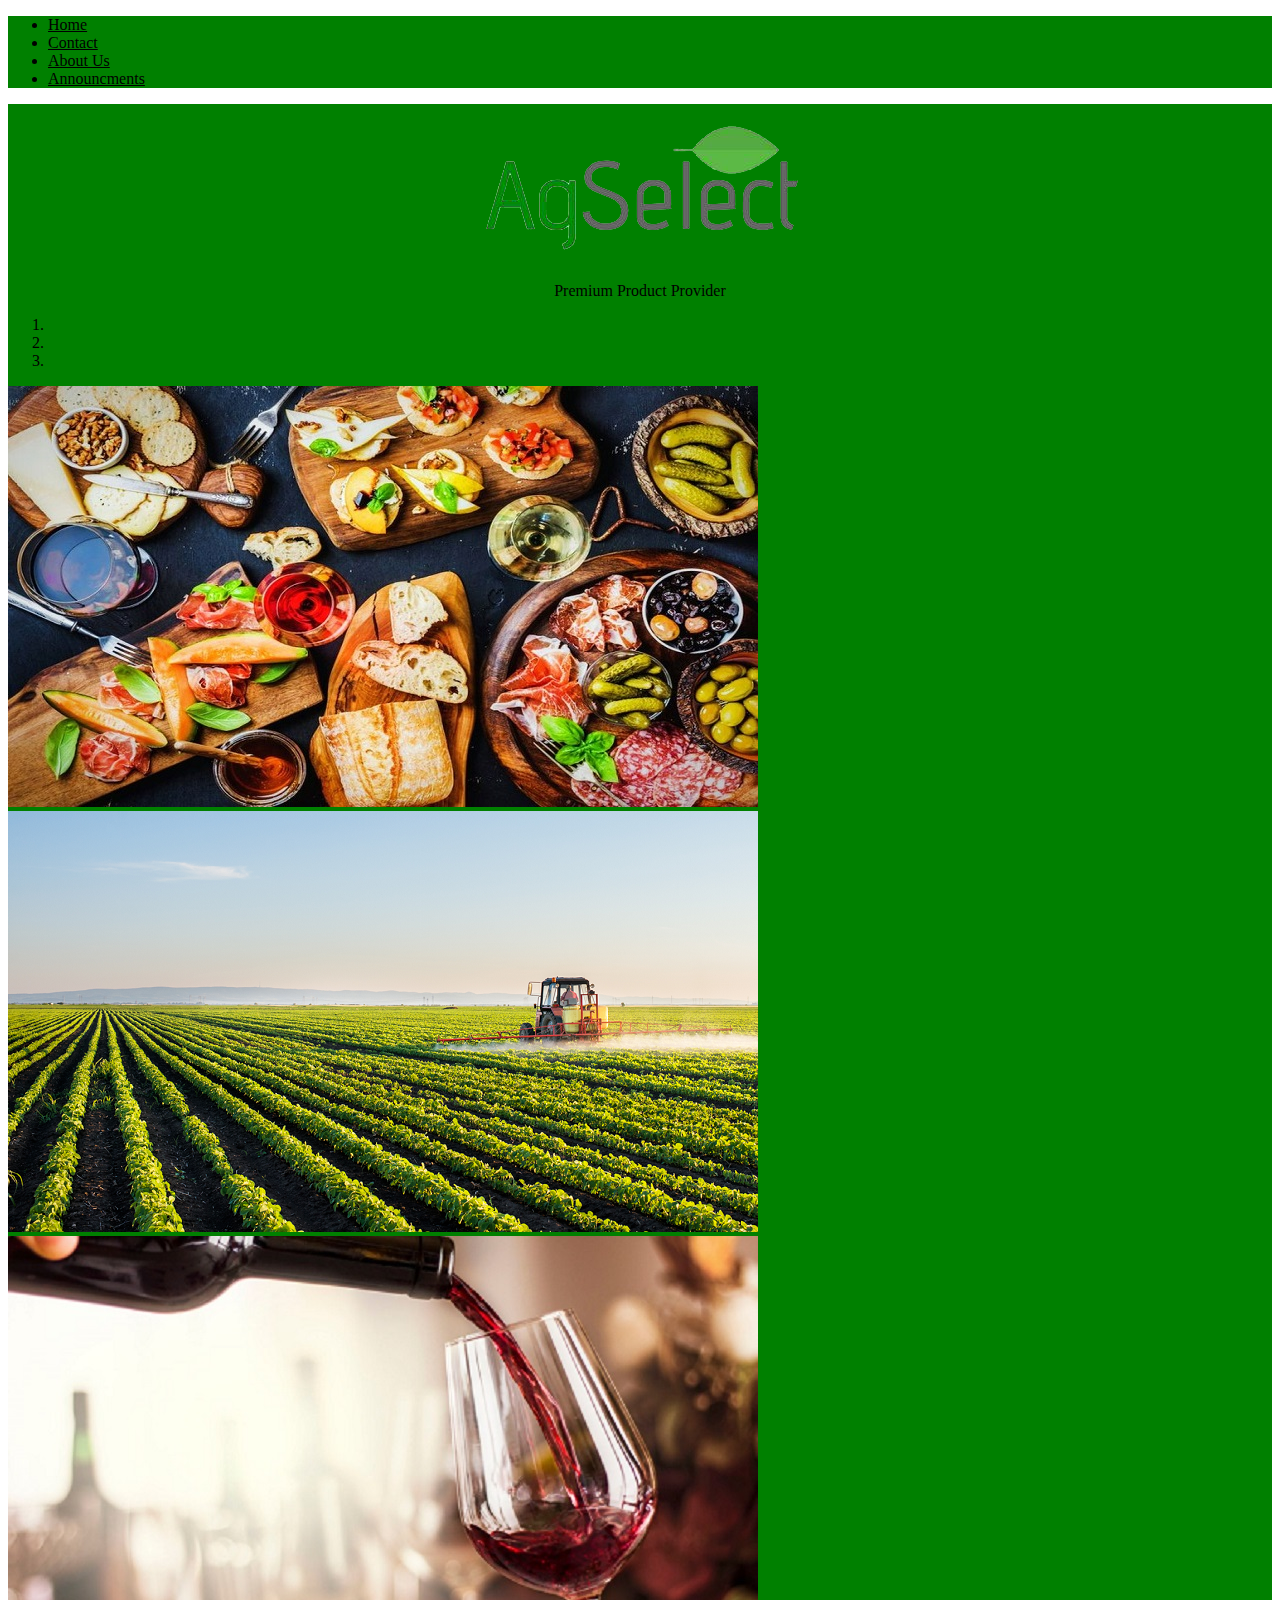
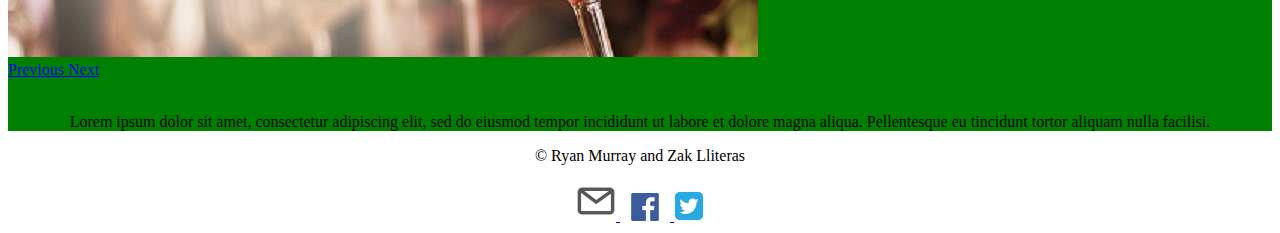
==== commit 839dbed5: "Final Update" ====
--- a/index.html
+++ b/index.html
@@ -43,13 +43,13 @@
             <!-- Wrapper for slides -->
             <div class="carousel-inner" role="listbox">
                 <div class="carousel-item active">
-                    <img style="margin-left: auto; margin-right: auto; padding-bottom: 35;" class="d-block" src="images/one.jpg" class="img-fluid" alt="One">
+                    <img style="margin-left: auto; margin-right: auto;" class="d-block" src="images/one.jpg" class="img-fluid" alt="One">
                 </div>
                 <div class="carousel-item">
-                    <img style="margin-left: auto; margin-right: auto; padding-bottom: 35;" class="d-block" src="images/two.png" class="img-fluid" alt="Two">
+                    <img style="margin-left: auto; margin-right: auto;" class="d-block" src="images/two.png" class="img-fluid" alt="Two">
                 </div>
                 <div class="carousel-item">
-                    <img style="margin-left: auto; margin-right: auto; padding-bottom: 35;" class="d-block" src="images/three.jpg" class="img-fluid" alt="Three">
+                    <img style="margin-left: auto; margin-right: auto;" class="d-block" src="images/three.jpg" class="img-fluid" alt="Three">
                 </div>
             </div>
 
@@ -63,6 +63,7 @@
                 <span class="sr-only">Next</span>
             </a>
       </div>
+      <br>
     <div class="jumbotron jumbotron-fluid">
       <div class="container2">
         <p style="text-align: center;" class="lead">Lorem ipsum dolor sit amet, consectetur adipiscing elit, sed do eiusmod tempor incididunt ut labore et dolore magna aliqua. Pellentesque eu tincidunt tortor aliquam nulla facilisi.</p>
